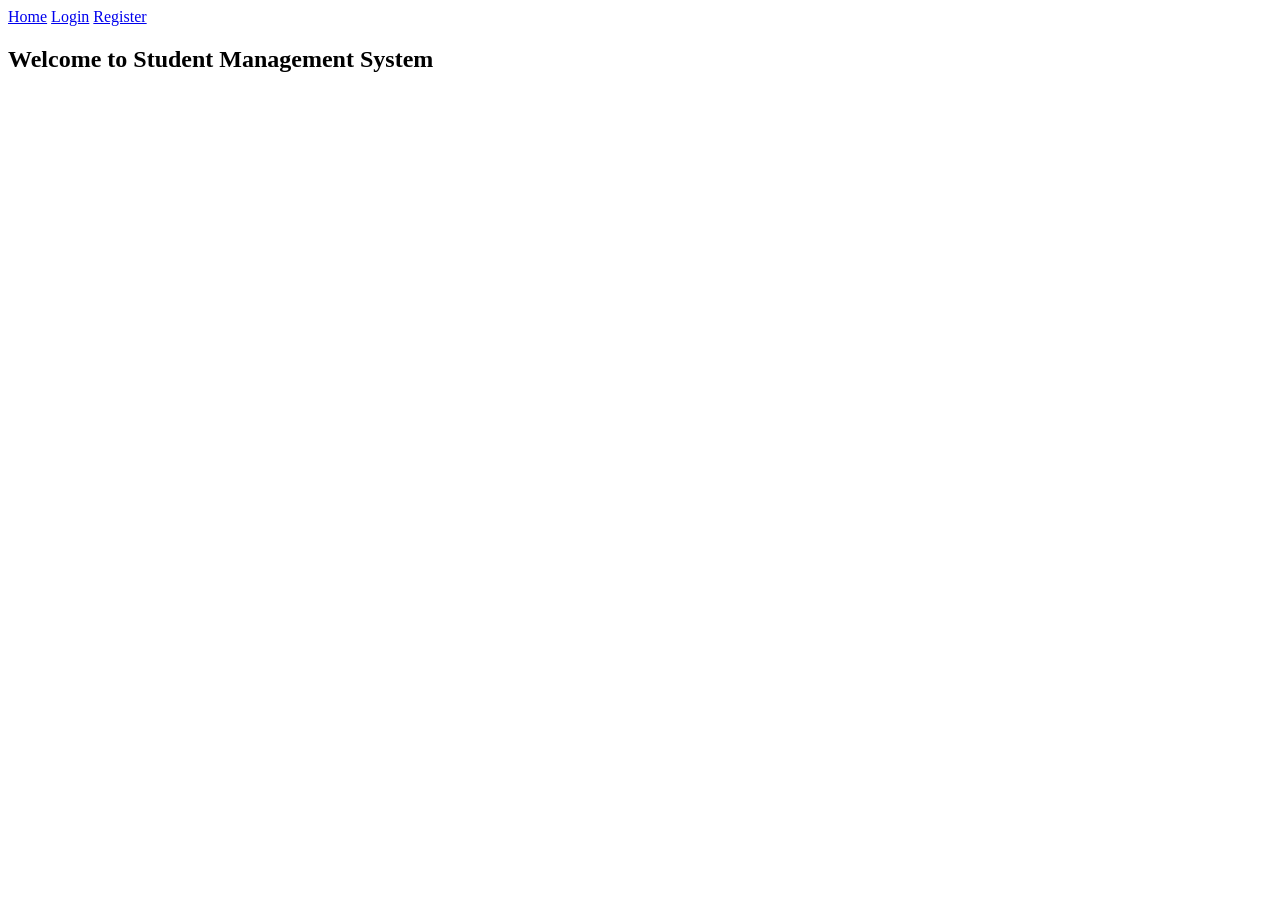
==== index.html @ 4c66e894 "first commit" ====
<!DOCTYPE html>
<html lang="en">
<head>
    <meta charset="UTF-8">
    <meta name="viewport" content="width=device-width, initial-scale=1.0">
    <title>Document</title>
</head>
<body>
    <nav>
        <a href="home.html">Home</a>
        <a href="login.html">Login</a>
        <a href="register.html">Register</a>
    </nav>
    <h2>Welcome to Student Management System</h2>
</body>
</html>
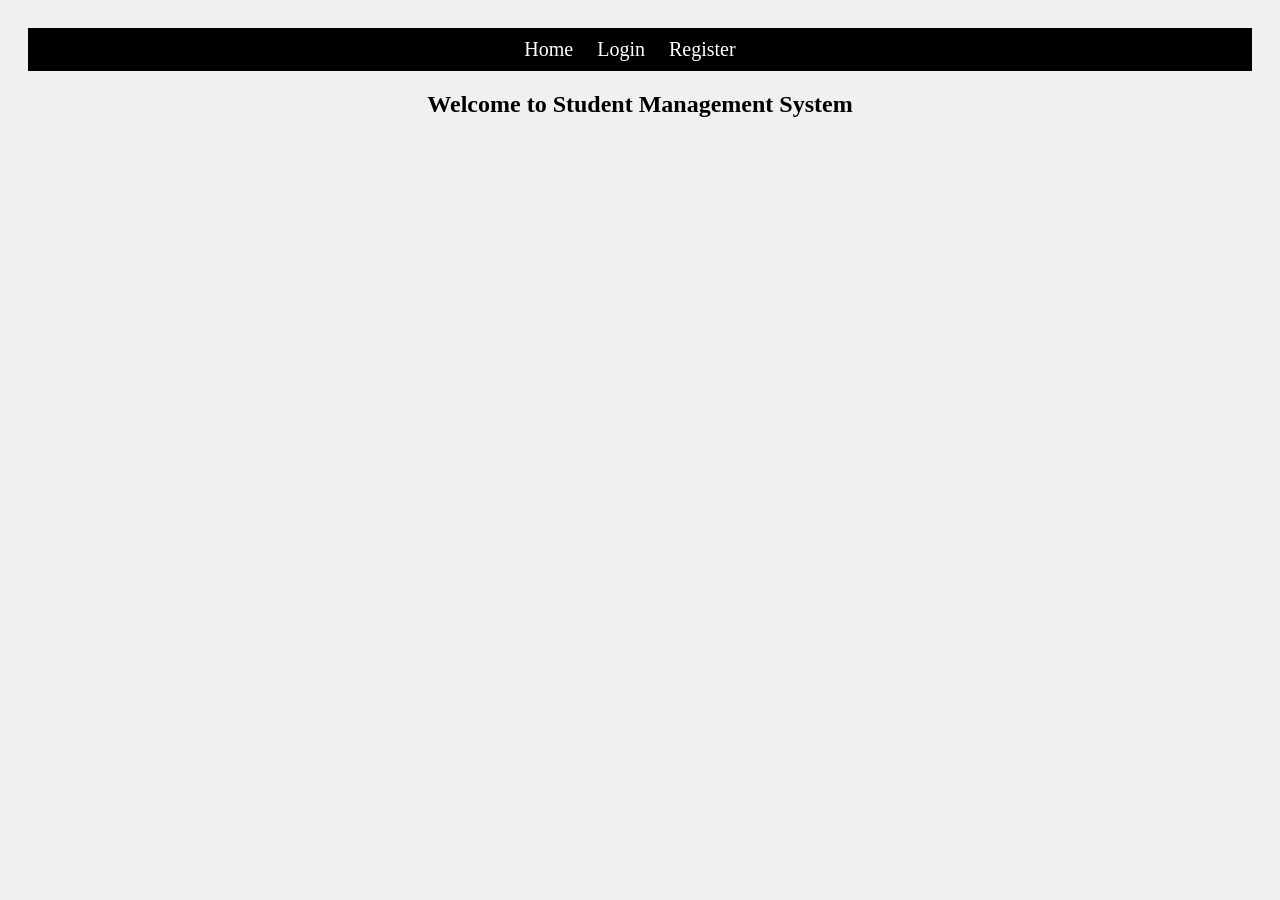
==== commit 03cb1011: "styles1" ====
--- a/index.html
+++ b/index.html
@@ -4,6 +4,7 @@
     <meta charset="UTF-8">
     <meta name="viewport" content="width=device-width, initial-scale=1.0">
     <title>Document</title>
+    <link rel="stylesheet" href="style.css">
 </head>
 <body>
     <nav>
--- a/style.css
+++ b/style.css
@@ -0,0 +1,19 @@
+
+        nav{
+            background-color: black;
+            padding: 10px;
+        }
+        nav a{
+            color: white;
+            text-decoration: none;
+            margin-right: 20px;
+            font-size: 20px;
+        }
+        nav a:hover{
+            color: yellow;
+        }
+        body{
+            text-align: center;
+            background-color: #f0f0f0;
+            padding: 20px;
+        }
